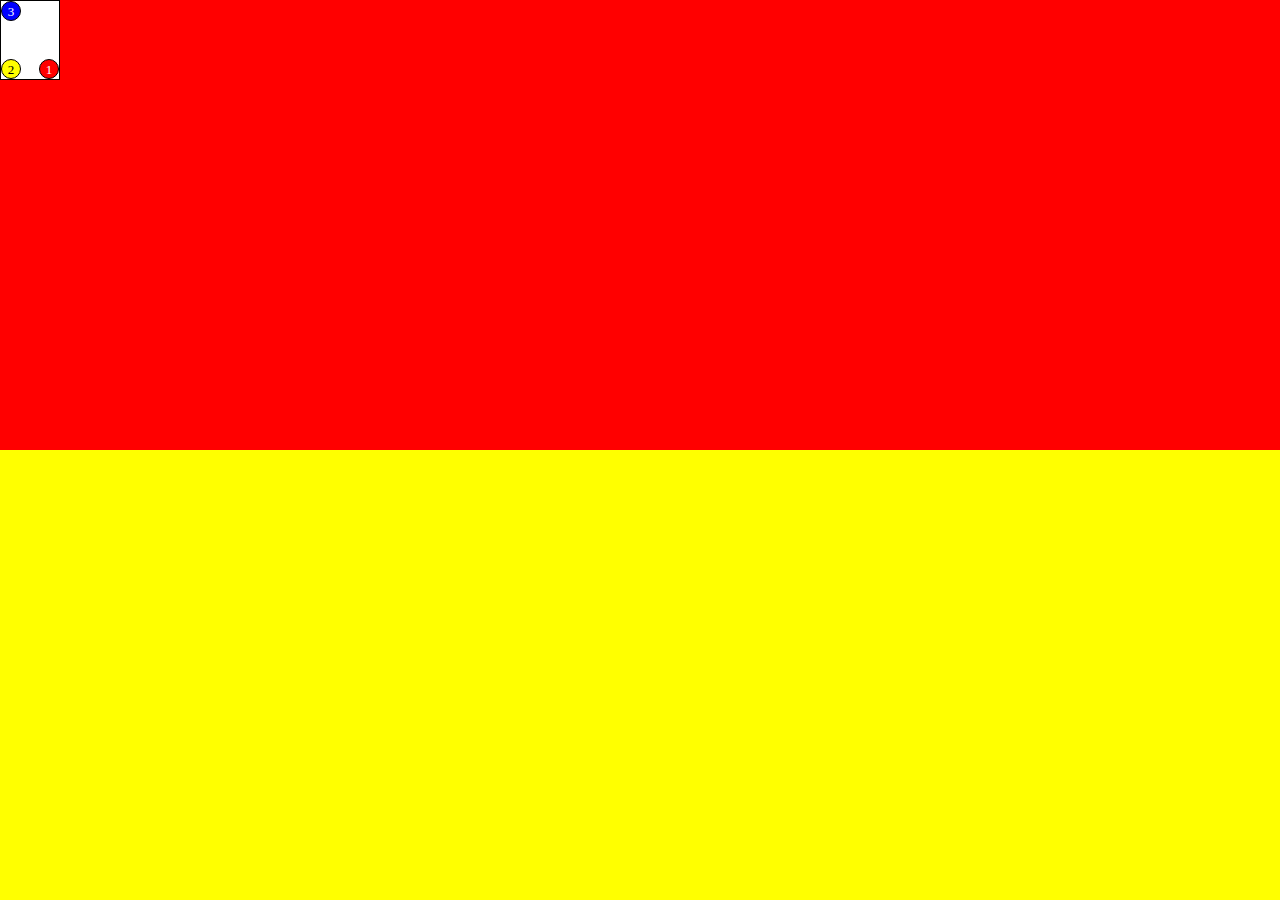
==== hearthStone/index.html @ 4885f338 "hearthStone HTML, CSS" ====
<!DOCTYPE html>
<html lang="en">
<head>
  <meta charset="UTF-8">
  <meta name="viewport" content="width=device-width, initial-scale=1.0">
  <title>Hearth Stone</title>
  <script defer src='index.js'></script>
  <style>
    *{
      box-sizing: border-box;
      margin: 0;
    }
    html,body{
      height:100%;
      width:100%;
    }
    .mainStage{
      height : 100%;
      display: inline-block;
      width: 100%;
    }
    .rival-stage,.my-stage{
      width:100%;
      height:50%
      
    }
    .rival-stage{
      background-color: red;
    }
    .my-stage{
      background-color: yellow;
    }
    .card{
      width : 60px;
      height: 80px;
      border:1px solid black;
      background-color: white;
      position:relative;
    }
    .card-cost, .card-att, .card-hp{
      border-radius: 50%;
      width:20px;
      height:20px;
      padding-top : 2px;
      text-align: center;
      color:white;
      font-size:13px;
      border: 1px solid black;
    }
    .card-cost{
      position:absolute;
      top:0px;
      left: 0px;
      background-color: blue;
    }
    .card-att{
      position:absolute;
      bottom:0px;
      left:0px;
      background-color: yellow;
      color:black;
      
    }
    .card-hp{
      position:absolute;
      bottom:0px;
      right:0px;
      background-color: red;
      color:white;
    }
  </style>
</head>
<body>
  <div class ='mainStage'>
    <div class="rival-stage">
      <div class="rival-field">
        <div class="rival-deck">
          <div class="card">
            <div class="card-cost">3</div>
            <div class="card-att">2</div>
            <div class="card-hp">1</div>
          </div>
        </div>
      </div>
    </div>
    <div class="my-stage">
      <div class="my-field">
        <div class="my-deck">
        </div>
      </div>
    </div>
  </div>
</body>
</html>
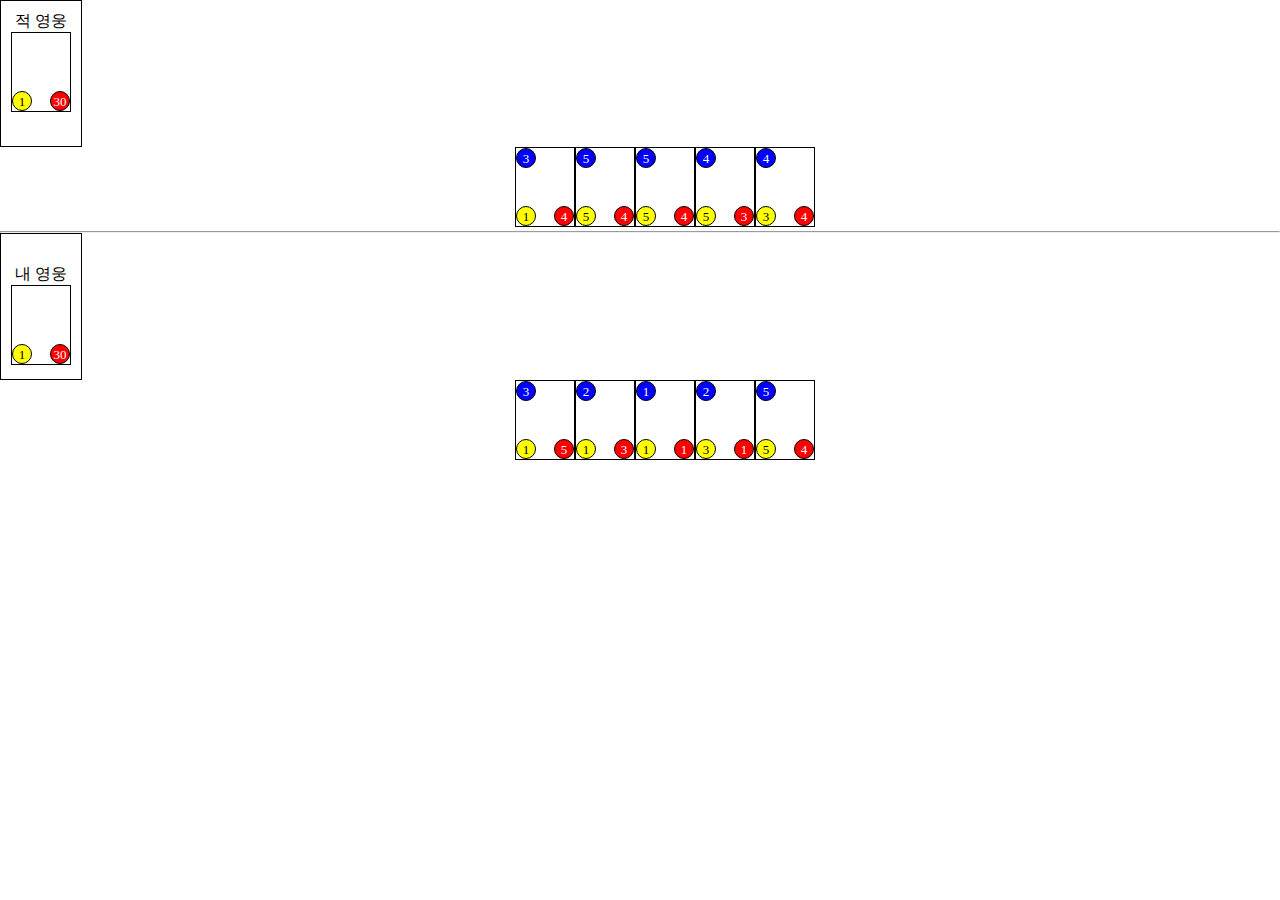
==== commit 9c4c5ff5: "make init" ====
--- a/hearthStone/index.html
+++ b/hearthStone/index.html
@@ -1,94 +1,115 @@
 <!DOCTYPE html>
 <html lang="en">
+
 <head>
   <meta charset="UTF-8">
   <meta name="viewport" content="width=device-width, initial-scale=1.0">
   <title>Hearth Stone</title>
   <script defer src='index.js'></script>
   <style>
-    *{
+    * {
       box-sizing: border-box;
       margin: 0;
     }
-    html,body{
-      height:100%;
-      width:100%;
+    .hidden{
+      display: none;
     }
-    .mainStage{
-      height : 100%;
-      display: inline-block;
+    html,
+    body {
+      height: 100%;
       width: 100%;
     }
-    .rival-stage,.my-stage{
-      width:100%;
-      height:50%
-      
+    .rival-field,.my-field{
+      display: inline-block;
+      vertical-align: top;
     }
-    .rival-stage{
-      background-color: red;
+    .rival-deck,.rival-field,.my-field,.my-deck,.card{
+      text-align: center;
     }
-    .my-stage{
-      background-color: yellow;
+    .rival-field,.my-field{
+      border:1px solid black;
+      padding:10px;
     }
-    .card{
-      width : 60px;
+    .rival-deck,.my-deck{
+      margin-left:50px;
+    }
+    .card {
+      width: 60px;
       height: 80px;
-      border:1px solid black;
+      display: inline-block;
+      border: 1px solid black;
       background-color: white;
-      position:relative;
+      position: relative;
     }
-    .card-cost, .card-att, .card-hp{
+
+    .card-cost,
+    .card-att,
+    .card-hp {
       border-radius: 50%;
-      width:20px;
-      height:20px;
-      padding-top : 2px;
+      width: 20px;
+      height: 20px;
+      padding-top: 2px;
       text-align: center;
-      color:white;
-      font-size:13px;
+      color: white;
+      font-size: 13px;
       border: 1px solid black;
     }
-    .card-cost{
-      position:absolute;
-      top:0px;
+
+    .card-cost {
+      position: absolute;
+      top: 0px;
       left: 0px;
       background-color: blue;
     }
-    .card-att{
-      position:absolute;
-      bottom:0px;
-      left:0px;
+
+    .card-att {
+      position: absolute;
+      bottom: 0px;
+      left: 0px;
       background-color: yellow;
-      color:black;
-      
+      color: black;
+
     }
-    .card-hp{
-      position:absolute;
-      bottom:0px;
-      right:0px;
+
+    .card-hp {
+      position: absolute;
+      bottom: 0px;
+      right: 0px;
       background-color: red;
-      color:white;
+      color: white;
+    }
+    .my-hero{
+      margin-top:20px;
+    }
+    #rival-hero{
+      margin-bottom:20px;
     }
   </style>
 </head>
+
 <body>
-  <div class ='mainStage'>
-    <div class="rival-stage">
       <div class="rival-field">
-        <div class="rival-deck">
+        <div class="rival-hero" id='rival-hero'>
+          <div class="name">적 영웅</div>
+        </div>
+      </div>
+      <div class="rival-deck">
+      </div>
+    <hr></hr>
+      <div class="my-field">
+        <div class="my-hero">
+          <div class="name">내 영웅</div>
+        </div>
+      </div>
+        <div class="my-deck">
+        </div>
+        <div class="hidden">
           <div class="card">
-            <div class="card-cost">3</div>
-            <div class="card-att">2</div>
-            <div class="card-hp">1</div>
+            <div class="card-cost"></div>
+            <div class="card-att"></div>
+            <div class="card-hp"></div>
           </div>
         </div>
-      </div>
-    </div>
-    <div class="my-stage">
-      <div class="my-field">
-        <div class="my-deck">
-        </div>
-      </div>
-    </div>
-  </div>
 </body>
+
 </html>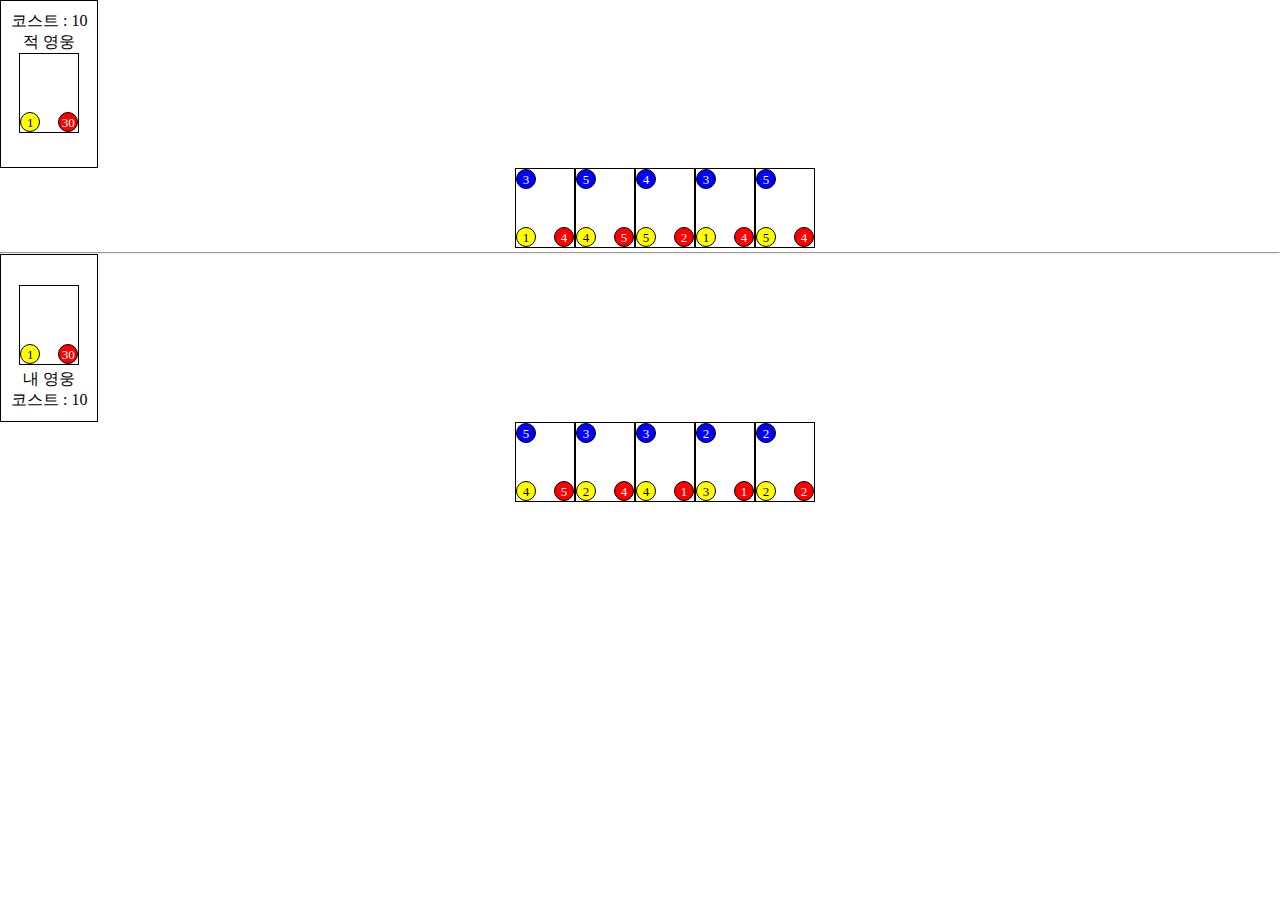
==== commit 7588c196: "make click event ing~~" ====
--- a/hearthStone/index.html
+++ b/hearthStone/index.html
@@ -84,13 +84,20 @@
     #rival-hero{
       margin-bottom:20px;
     }
+    .selectCard{
+      border : 1px solid red;
+    }
+    .turnOverCard{
+      background-color: gray;
+    }
   </style>
 </head>
 
 <body>
       <div class="rival-field">
+        <div>코스트 : <span class = 'rival-cost'>10</span></div>
+        <div class="name">적 영웅</div>
         <div class="rival-hero" id='rival-hero'>
-          <div class="name">적 영웅</div>
         </div>
       </div>
       <div class="rival-deck">
@@ -98,8 +105,9 @@
     <hr></hr>
       <div class="my-field">
         <div class="my-hero">
-          <div class="name">내 영웅</div>
         </div>
+        <div class="name">내 영웅</div>
+        <div>코스트 : <span class = 'my-cost'>10</span></div>
       </div>
         <div class="my-deck">
         </div>
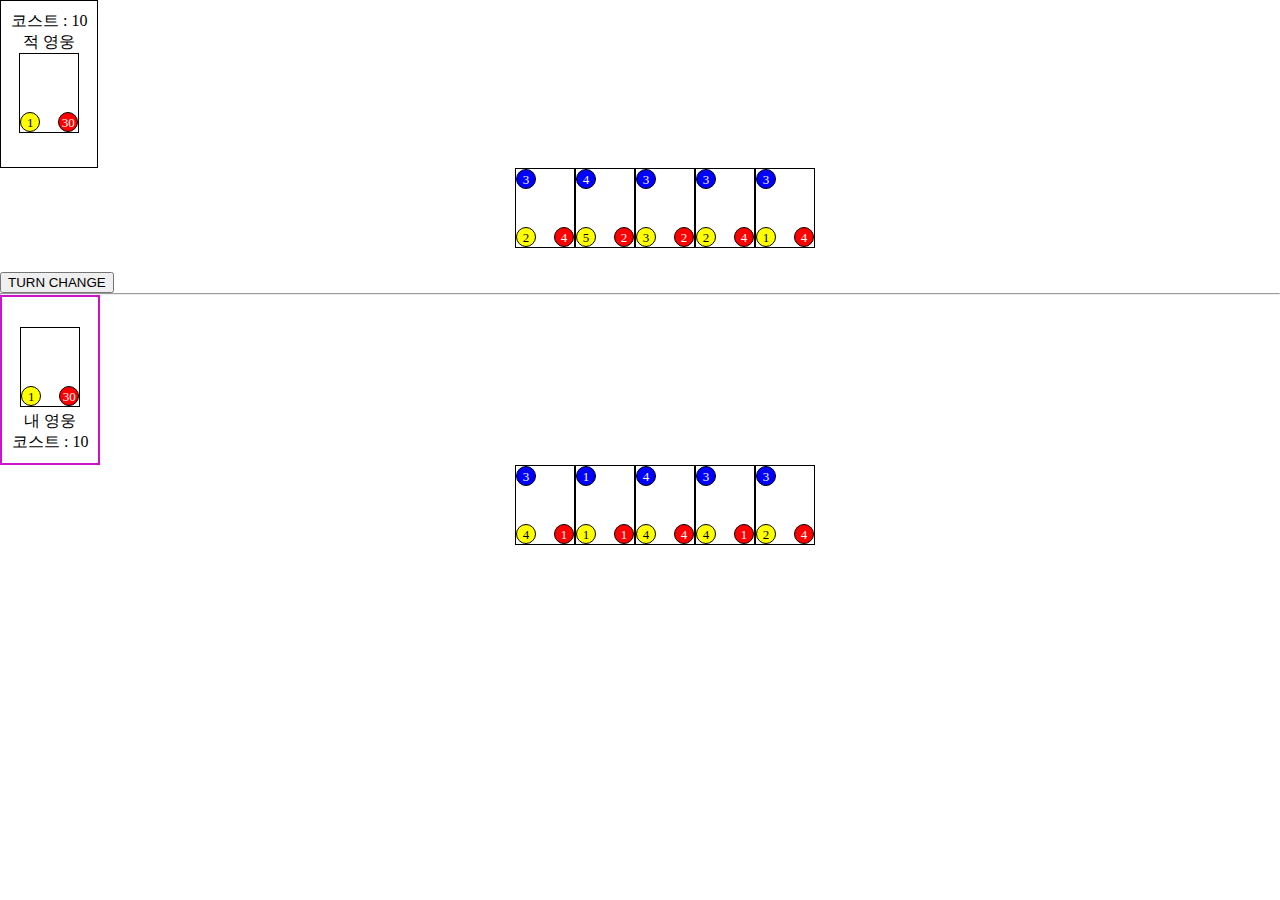
==== commit 514cf9be: "finish hearthStone" ====
--- a/hearthStone/index.html
+++ b/hearthStone/index.html
@@ -11,28 +11,45 @@
       box-sizing: border-box;
       margin: 0;
     }
-    .hidden{
+
+    .hidden {
       display: none;
     }
+
     html,
     body {
       height: 100%;
       width: 100%;
     }
-    .rival-field,.my-field{
+
+    .rival-stage,
+    .my-stage {
       display: inline-block;
       vertical-align: top;
     }
-    .rival-deck,.rival-field,.my-field,.my-deck,.card{
+
+    .rival-deck,
+    .my-stage,
+    .rival-stage,
+    .rival-field,
+    .my-field,
+    .my-deck,
+    .card {
       text-align: center;
     }
-    .rival-field,.my-field{
-      border:1px solid black;
-      padding:10px;
+
+    .rival-stage,
+    .my-stage {
+      border: 1px solid black;
+      padding: 10px;
     }
-    .rival-deck,.my-deck{
-      margin-left:50px;
+
+    .rival-deck,
+    .my-deck {
+      margin-left: 50px;
+      padding-bottom: 20px;
     }
+
     .card {
       width: 60px;
       height: 80px;
@@ -78,46 +95,59 @@
       background-color: red;
       color: white;
     }
-    .my-hero{
-      margin-top:20px;
+
+    .my-hero {
+      margin-top: 20px;
     }
-    #rival-hero{
-      margin-bottom:20px;
+
+    #rival-hero {
+      margin-bottom: 20px;
     }
-    .selectCard{
-      border : 1px solid red;
+
+    .selectCard {
+      border: 2px solid red;
     }
-    .turnOverCard{
+    .turn{
+      border:2px solid rgb(204, 18, 204);
+    }
+    .turnOverCard {
       background-color: gray;
     }
   </style>
 </head>
 
 <body>
-      <div class="rival-field">
-        <div>코스트 : <span class = 'rival-cost'>10</span></div>
-        <div class="name">적 영웅</div>
-        <div class="rival-hero" id='rival-hero'>
-        </div>
-      </div>
-      <div class="rival-deck">
-      </div>
-    <hr></hr>
-      <div class="my-field">
-        <div class="my-hero">
-        </div>
-        <div class="name">내 영웅</div>
-        <div>코스트 : <span class = 'my-cost'>10</span></div>
-      </div>
-        <div class="my-deck">
-        </div>
-        <div class="hidden">
-          <div class="card">
-            <div class="card-cost"></div>
-            <div class="card-att"></div>
-            <div class="card-hp"></div>
-          </div>
-        </div>
+  <div class="rival-stage">
+    <div>코스트 : <span class='rival-cost'>10</span></div>
+    <div class="name">적 영웅</div>
+    <div class="rival-hero" id='rival-hero'>
+    </div>
+    <div class="rival-field">
+    </div>
+  </div>
+  <div class="rival-deck">
+  </div>
+  <button class="turnButton">
+    TURN CHANGE
+  </button>
+  <hr>
+  </hr>
+  <div class="my-stage">
+    <div class="my-field"></div>
+    <div class="my-hero">
+    </div>
+    <div class="name">내 영웅</div>
+    <div>코스트 : <span class='my-cost'>10</span></div>
+  </div>
+  <div class="my-deck">
+  </div>
+  <div class="hidden">
+    <div class="card">
+      <div class="card-cost"></div>
+      <div class="card-att"></div>
+      <div class="card-hp"></div>
+    </div>
+  </div>
 </body>
 
 </html>